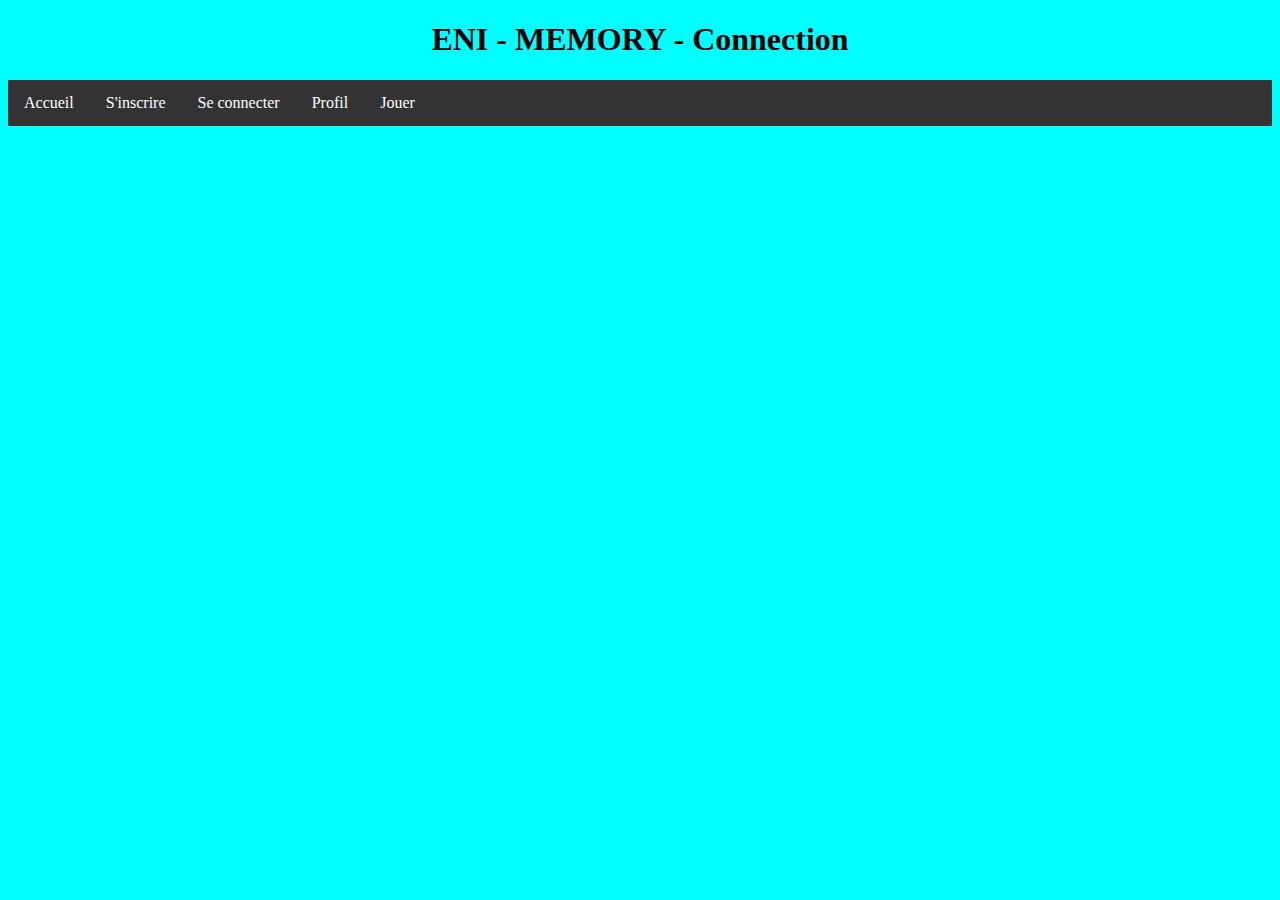
==== connection.html @ 38538eb3 "1-10_1-20_OK" ====
<!DOCTYPE html>
<html lang="en">
  <head>
    <meta charset="UTF-8" />
    <meta name="viewport" content="width=device-width, initial-scale=1.0" />
    <title>Document</title>
    <link rel="stylesheet" href="css/style.css" />
  </head>
  <body>
    <h1>ENI - MEMORY - Connection</h1>
    <ul class="ul-navbar">
      <li class="li-navbar"><a href="index.html">Accueil</a></li>
      <li class="li-navbar"><a href="inscription.html">S'inscrire</a></li>
      <li class="li-navbar" aria-current="page"><a href="connection.html">Se connecter</a></li>
      <li class="li-navbar"><a href="profil.html">Profil</a></li>
      <li class="li-navbar">
        <a href="play.html">Jouer</a>
      </li>
    </ul>
    <div class="cadre-pres">
      
    </div>

    <script type="module" src="js/app.js"></script>
  </body>
</html>
---- css/style.css ----
li.li-navbar {
  display: inline;
  float: left;
}
ul.ul-navbar {
  list-style-type: none;
  margin: 0;
  padding: 0;
  overflow: hidden;
  background-color: #333;
}
li a {
  display: block;
  color: white;
  text-align: center;
  padding: 14px 16px;
  text-decoration: none;
}
.active {
  background-color: #04aa6d;
}
li a:hover {
  background-color: #111;
}
body {
  background-color: aqua;
}
img {
  display: block;
  margin-left: auto;
  margin-right: auto;
  width: 50%;
}

h1 {
  display: flex;
  justify-content: center;
  font-size: 32px;
}

div.cadre-pres {
  background-color: #e28d0e;
  display: flex;
  flex-direction: column;
  align-items: stretch;
}

div.texte-descript{
    display: flex;
    flex-direction: column;
    align-content: center;
    font-size:  14px;
    row-gap: 1px;

}

p.gras{
    font-weight: bolder;
}
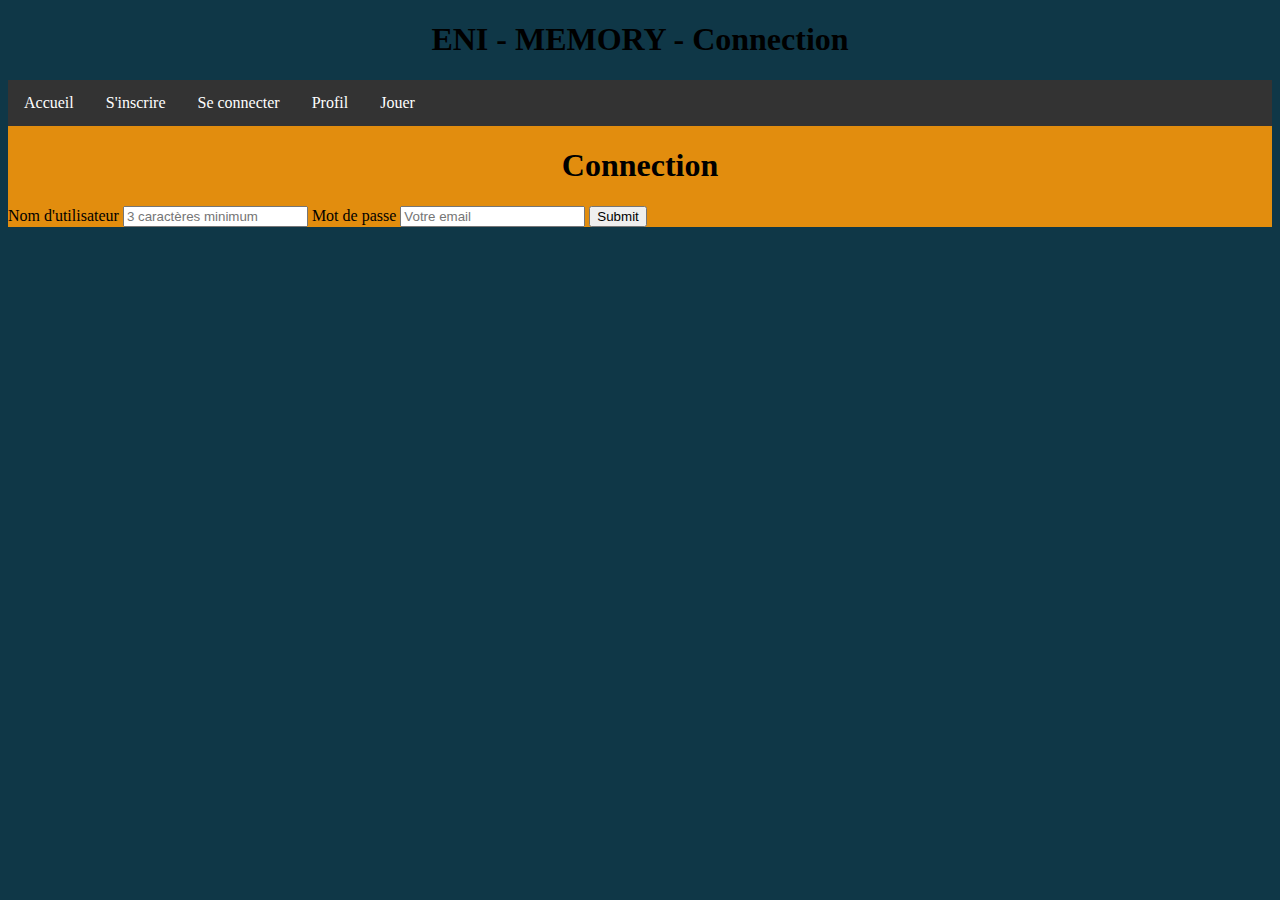
==== commit 14f444d4: "presque fonctionel" ====
--- a/connection.html
+++ b/connection.html
@@ -18,7 +18,16 @@
       </li>
     </ul>
     <div class="cadre-pres">
-      
+       <h1>Connection</h1>
+  <div class="form"><form id="connect-form">
+    <label for="username">Nom d'utilisateur</label>
+    <input type="text" id="username" required placeholder="3 caractères minimum">
+	
+    <label for="password">Mot de passe</label>
+    <input type="password" id="password" required placeholder="Votre email"/>
+	
+    <button>Submit</button>
+  </form></div>
     </div>
 
     <script type="module" src="js/app.js"></script>
--- a/css/style.css
+++ b/css/style.css
@@ -23,7 +23,7 @@
   background-color: #111;
 }
 body {
-  background-color: aqua;
+  background-color: rgb(15, 55, 71);
 }
 img {
   display: block;
@@ -45,15 +45,38 @@
   align-items: stretch;
 }
 
-div.texte-descript{
-    display: flex;
-    flex-direction: column;
-    align-content: center;
-    font-size:  14px;
-    row-gap: 1px;
+div.texte-descript {
+  display: flex;
+  flex-direction: column;
+  align-content: center;
+  font-size: 14px;
+  row-gap: 1px;
+}
+
+p.gras {
+  font-weight: bolder;
+}
+
+.grid {
+  max-width: 960px;
+  margin: 0 auto;
+  display: grid;
+  grid-template-columns: repeat(4, 1fr);
+  gap: 16px;
+}
+.card {
+  display: flex;
+  margin: 5px;
+  height: 150px;
+  width: 150px;
+}
+
+.match {
+  border: 4px solid red;
+  background-image: none !important;
+}
+.selected {
+  border: 4px solid blue;
+
 
 }
-
-p.gras{
-    font-weight: bolder;
-}
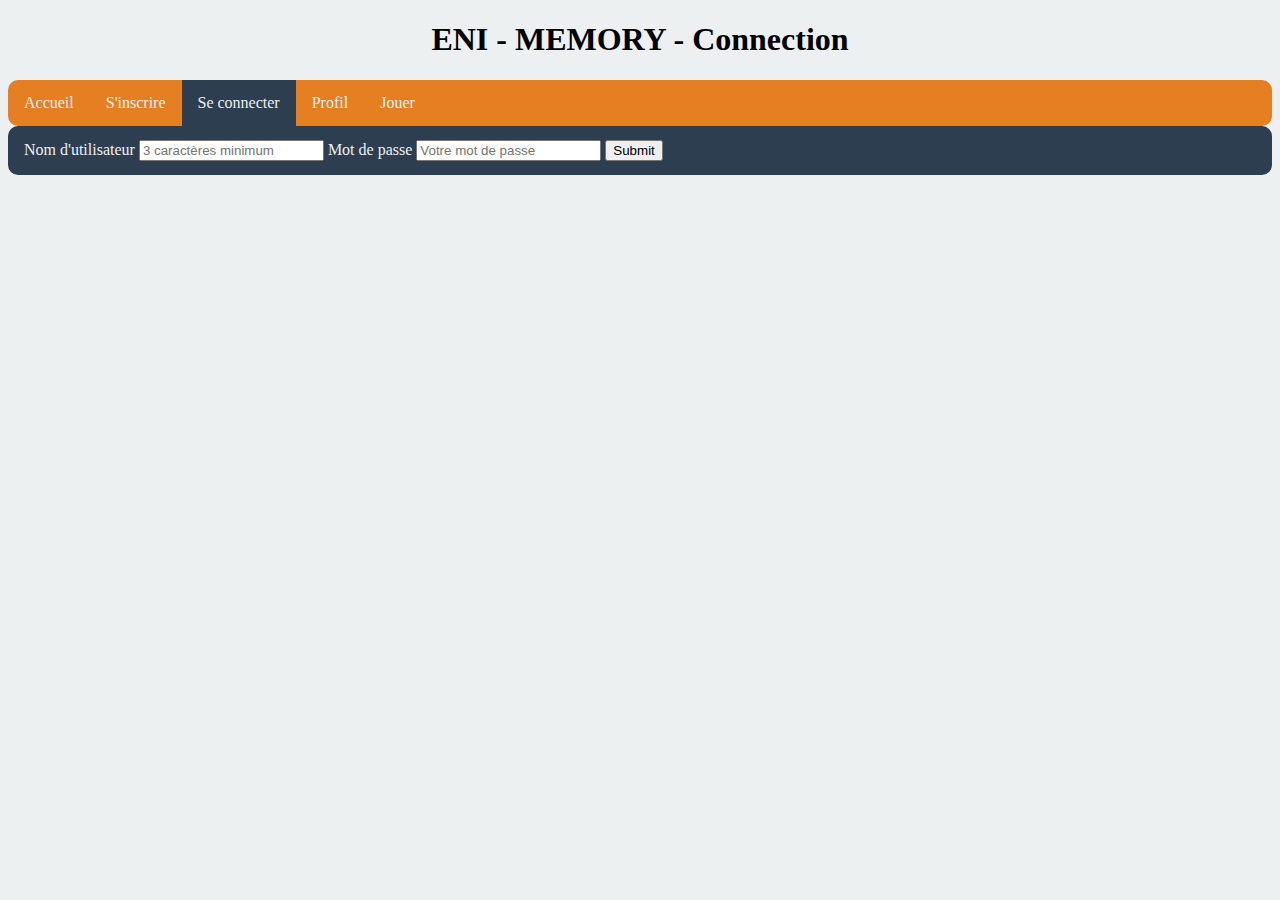
==== commit 095d171c: "all-1-ok-2010-2030-ok" ====
--- a/connection.html
+++ b/connection.html
@@ -18,18 +18,18 @@
       </li>
     </ul>
     <div class="cadre-pres">
-       <h1>Connection</h1>
+      
   <div class="form"><form id="connect-form">
     <label for="username">Nom d'utilisateur</label>
-    <input type="text" id="username" required placeholder="3 caractères minimum">
+    <input type="text" id="username" required placeholder="3 caractères minimum" autocomplete="username">
 	
     <label for="password">Mot de passe</label>
-    <input type="password" id="password" required placeholder="Votre email"/>
+    <input type="password" id="password" required placeholder="Votre mot de passe" autocomplete="current-password"/>
 	
     <button>Submit</button>
   </form></div>
     </div>
 
-    <script type="module" src="js/app.js"></script>
+    <script type="module" src="js/connection.js"></script>
   </body>
 </html>
--- a/css/style.css
+++ b/css/style.css
@@ -7,23 +7,31 @@
   margin: 0;
   padding: 0;
   overflow: hidden;
-  background-color: #333;
+  background-color: rgb(230, 126, 34);
+  border-radius: 10px;
+}
+li {
+  color: rgb(236, 240, 241);
 }
 li a {
   display: block;
-  color: white;
+  color: rgb(236, 240, 241);
   text-align: center;
   padding: 14px 16px;
   text-decoration: none;
 }
+.page {
+  background-color: rgb(44, 62, 80);
+}
+
 .active {
   background-color: #04aa6d;
 }
 li a:hover {
-  background-color: #111;
+  background-color: rgb(44, 62, 80);
 }
 body {
-  background-color: rgb(15, 55, 71);
+  background-color: rgb(236, 240, 241);
 }
 img {
   display: block;
@@ -39,10 +47,12 @@
 }
 
 div.cadre-pres {
-  background-color: #e28d0e;
+  background-color: rgb(44, 62, 80);
   display: flex;
   flex-direction: column;
   align-items: stretch;
+  padding: 14px 16px;
+  border-radius: 10px;
 }
 
 div.texte-descript {
@@ -51,10 +61,12 @@
   align-content: center;
   font-size: 14px;
   row-gap: 1px;
+  color: rgb(236, 240, 241);
 }
 
 p.gras {
   font-weight: bolder;
+  color: rgb(236, 240, 241);
 }
 
 .grid {
@@ -69,14 +81,62 @@
   margin: 5px;
   height: 150px;
   width: 150px;
+  position: relative;
+  transition: all 0.4s linear;
+  transform-style: preserve-3d;
 }
 
 .match {
   border: 4px solid red;
-  background-image: none !important;
 }
 .selected {
-  border: 4px solid blue;
+  transform: rotateY(360deg);
+}
+.form {
+  color: rgb(236, 240, 241);
+}
+[aria-current] {
+  background-color: rgb(44, 62, 80);
+}
+.titreFormulaire {
+  color: rgb(236, 240, 241);
+}
+.divButton {
+  display: grid;
+  width: auto;
+  height: 300px;
+  max-width: 300px;
+  max-height: 300px;
+  background-color: rgb(44, 62, 80);
+  padding: 20px;
+  text-align: center;
+  border-radius: 10px;
+}
+.cadre-profil {
+  height: auto;
+  margin: 0;
+  display: flex;
+  justify-content: center;
+  align-items: center;
+  color: rgb(236, 240, 241);
+}
+.profil {
+  display: flex;
+  height: auto;
+  width: 50vw;
+  background-color: rgb(44, 62, 80);
+  padding: 20px;
+  text-align: center;
+  border-radius: 10px;
+  flex-direction: column;
+}
+.photo-profil {
+  max-width: 10vw;
+  max-height: 10vw;
+}
+.texte-profil{
+  display: flex;
+  flex-direction: column;
+  text-align: left;
+}
 
-
-}
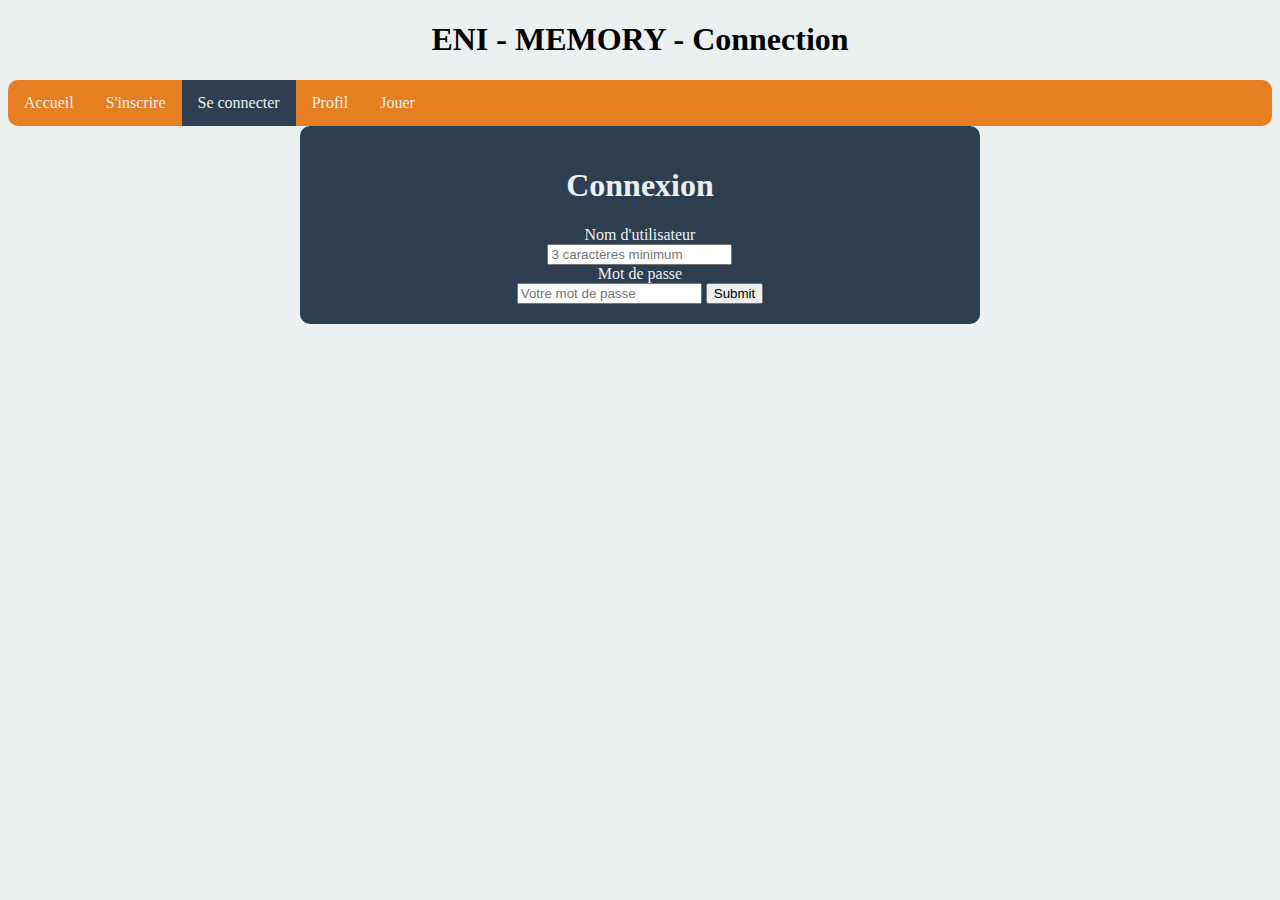
==== commit 8770a044: "cool" ====
--- a/connection.html
+++ b/connection.html
@@ -11,23 +11,41 @@
     <ul class="ul-navbar">
       <li class="li-navbar"><a href="index.html">Accueil</a></li>
       <li class="li-navbar"><a href="inscription.html">S'inscrire</a></li>
-      <li class="li-navbar" aria-current="page"><a href="connection.html">Se connecter</a></li>
+      <li class="li-navbar" aria-current="page">
+        <a href="connection.html">Se connecter</a>
+      </li>
       <li class="li-navbar"><a href="profil.html">Profil</a></li>
       <li class="li-navbar">
         <a href="play.html">Jouer</a>
       </li>
     </ul>
-    <div class="cadre-pres">
-      
-  <div class="form"><form id="connect-form">
-    <label for="username">Nom d'utilisateur</label>
-    <input type="text" id="username" required placeholder="3 caractères minimum" autocomplete="username">
-	
-    <label for="password">Mot de passe</label>
-    <input type="password" id="password" required placeholder="Votre mot de passe" autocomplete="current-password"/>
-	
-    <button>Submit</button>
-  </form></div>
+    <div class="cadre-inscription">
+      <div class="inscription">
+        <h1 class="titreFormulaire">Connexion</h1>
+        <div class="form">
+          <form id="connect-form">
+            <label for="username">Nom d'utilisateur</label>
+            <input
+              type="text"
+              id="username"
+              required
+              placeholder="3 caractères minimum"
+              autocomplete="username"
+            />
+
+            <label for="password">Mot de passe</label>
+            <input
+              type="password"
+              id="password"
+              required
+              placeholder="Votre mot de passe"
+              autocomplete="current-password"
+            />
+
+            <button>Submit</button>
+          </form>
+        </div>
+      </div>
     </div>
 
     <script type="module" src="js/connection.js"></script>
--- a/css/style.css
+++ b/css/style.css
@@ -46,14 +46,7 @@
   font-size: 32px;
 }
 
-div.cadre-pres {
-  background-color: rgb(44, 62, 80);
-  display: flex;
-  flex-direction: column;
-  align-items: stretch;
-  padding: 14px 16px;
-  border-radius: 10px;
-}
+
 
 div.texte-descript {
   display: flex;
@@ -79,8 +72,8 @@
 .card {
   display: flex;
   margin: 5px;
-  height: 150px;
-  width: 150px;
+  height: 130px;
+  width: 130px;
   position: relative;
   transition: all 0.4s linear;
   transform-style: preserve-3d;
@@ -120,6 +113,23 @@
   align-items: center;
   color: rgb(236, 240, 241);
 }
+.cadre-inscription {
+  height: auto;
+  margin: 0;
+  display: flex;
+  justify-content: center;
+  align-items: center;
+  color: rgb(236, 240, 241);
+}
+div.cadre-pres {
+  background-color: rgb(44, 62, 80);
+  display: flex;
+  flex-direction: column;
+  align-items: stretch;
+  padding: 14px 16px;
+  border-radius: 10px;
+  
+}
 .profil {
   display: flex;
   height: auto;
@@ -130,13 +140,34 @@
   border-radius: 10px;
   flex-direction: column;
 }
+.inscription{
+    display: flex;
+  height: auto;
+  width: 50vw;
+  background-color: rgb(44, 62, 80);
+  padding: 20px;
+  text-align: center;
+  border-radius: 10px;
+  flex-direction: column;
+  
+}
 .photo-profil {
   max-width: 10vw;
   max-height: 10vw;
 }
-.texte-profil{
+.texte-profil {
   display: flex;
   flex-direction: column;
   text-align: left;
 }
+label{
+  display: flex;
+  justify-content: center;
+}
+div.form{
+    display: flex;
+  justify-content: center;
+  align-content: space-between;
+}
 
+
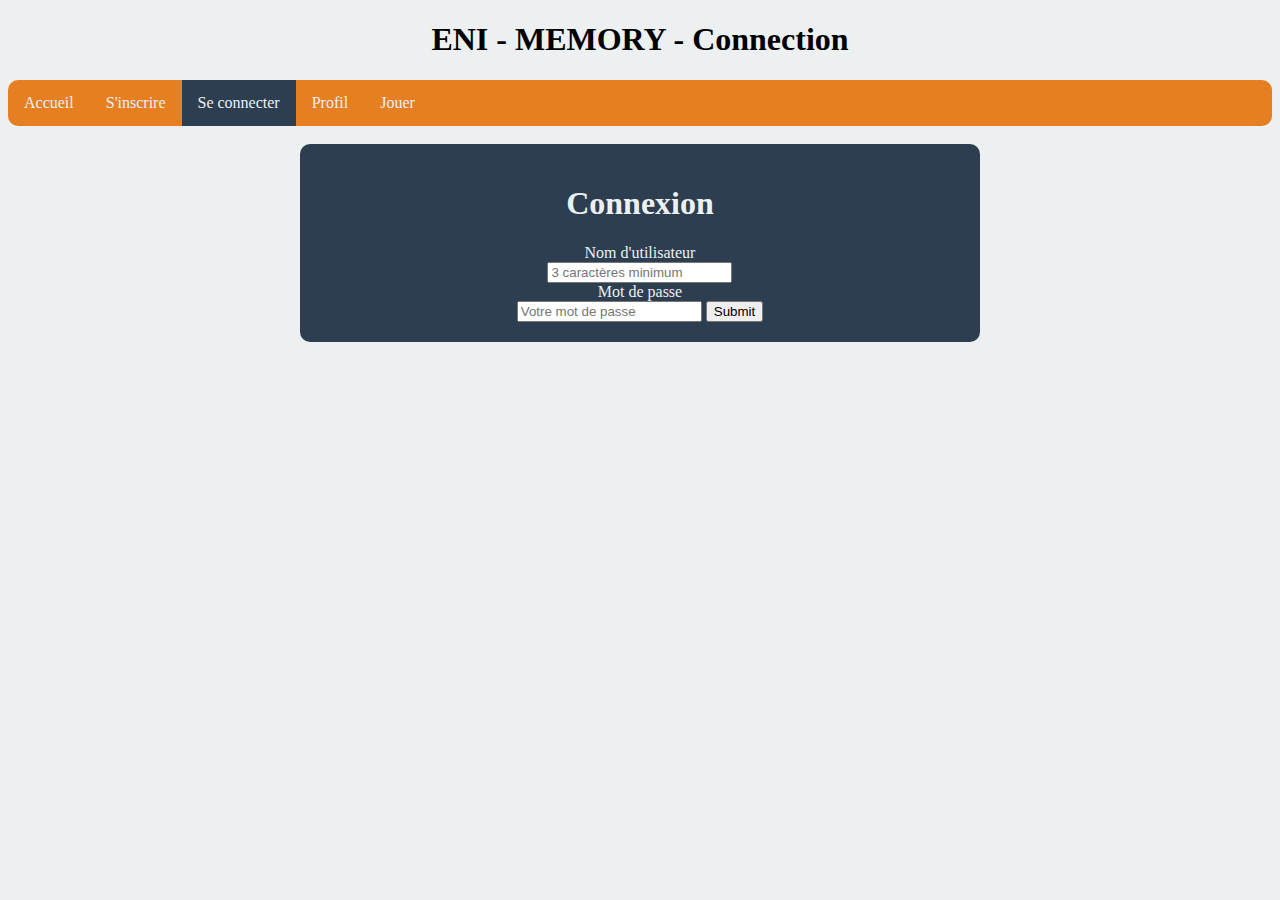
==== commit 1ae35716: "itteration-1-2-ok+3020-ok+debog" ====
--- a/connection.html
+++ b/connection.html
@@ -19,6 +19,7 @@
         <a href="play.html">Jouer</a>
       </li>
     </ul>
+    <br>
     <div class="cadre-inscription">
       <div class="inscription">
         <h1 class="titreFormulaire">Connexion</h1>
--- a/css/style.css
+++ b/css/style.css
@@ -84,6 +84,7 @@
 }
 .selected {
   transform: rotateY(360deg);
+transition: 2s;
 }
 .form {
   color: rgb(236, 240, 241);
@@ -113,6 +114,28 @@
   align-items: center;
   color: rgb(236, 240, 241);
 }
+.profil {
+  display: flex;
+  height: auto;
+  width: 50vw;
+  background-color: rgb(44, 62, 80);
+  padding: 20px;
+  text-align: center;
+  border-radius: 10px;
+  flex-direction: column;
+  
+}
+.inscription{
+    display: flex;
+  height: auto;
+  width: 50vw;
+  background-color: rgb(44, 62, 80);
+  padding: 20px;
+  text-align: center;
+  border-radius: 10px;
+  flex-direction: column;
+  
+}
 .cadre-inscription {
   height: auto;
   margin: 0;
@@ -130,27 +153,8 @@
   border-radius: 10px;
   
 }
-.profil {
-  display: flex;
-  height: auto;
-  width: 50vw;
-  background-color: rgb(44, 62, 80);
-  padding: 20px;
-  text-align: center;
-  border-radius: 10px;
-  flex-direction: column;
-}
-.inscription{
-    display: flex;
-  height: auto;
-  width: 50vw;
-  background-color: rgb(44, 62, 80);
-  padding: 20px;
-  text-align: center;
-  border-radius: 10px;
-  flex-direction: column;
-  
-}
+
+
 .photo-profil {
   max-width: 10vw;
   max-height: 10vw;
@@ -159,6 +163,8 @@
   display: flex;
   flex-direction: column;
   text-align: left;
+    
+
 }
 label{
   display: flex;
